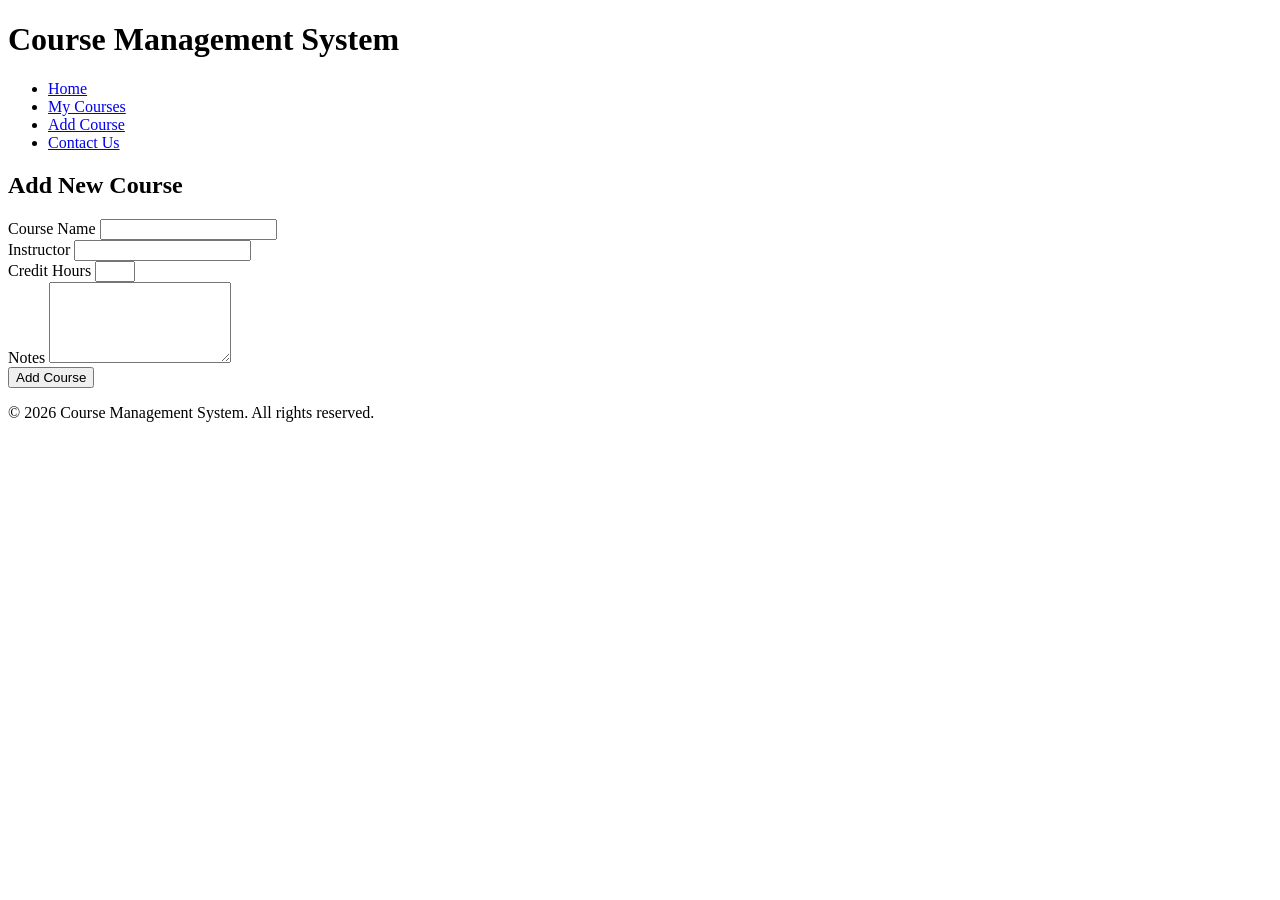
==== add-course.html @ 04e03711 "Add files via upload" ====
<!DOCTYPE html>
<html lang="en">
<head>
    <meta charset="UTF-8">
    <meta name="viewport" content="width=device-width, initial-scale=1.0">
    <title>Add Course - Course Management</title>
    <link rel="stylesheet" href="css/style.css">
</head>
<body>
    <header>
        <h1>Course Management System</h1>
    </header>
    
    <nav>
        <ul>
            <li><a href="home.html">Home</a></li>
            <li><a href="courses.html">My Courses</a></li>
            <li><a href="add-course.html">Add Course</a></li>
            <li><a href="contact.html">Contact Us</a></li>
        </ul>
    </nav>
    
    <main>
        <section>
            <h2>Add New Course</h2>
            <form action="#" method="post">
                <div class="form-group">
                    <label for="course-name">Course Name</label>
                    <input type="text" id="course-name" name="course-name" required>
                </div>
                
                <div class="form-group">
                    <label for="instructor">Instructor</label>
                    <input type="text" id="instructor" name="instructor" required>
                </div>
                
                <div class="form-group">
                    <label for="credit-hours">Credit Hours</label>
                    <input type="number" id="credit-hours" name="credit-hours" min="1" max="6" required>
                </div>
                
                <div class="form-group">
                    <label for="notes">Notes</label>
                    <textarea id="notes" name="notes" rows="5"></textarea>
                </div>
                
                <div class="form-group">
                    <input type="submit" value="Add Course">
                </div>
            </form>
        </section>
    </main>
    
    <footer>
        <p>&copy; 2026 Course Management System. All rights reserved.</p>
    </footer>
</body>
</html>
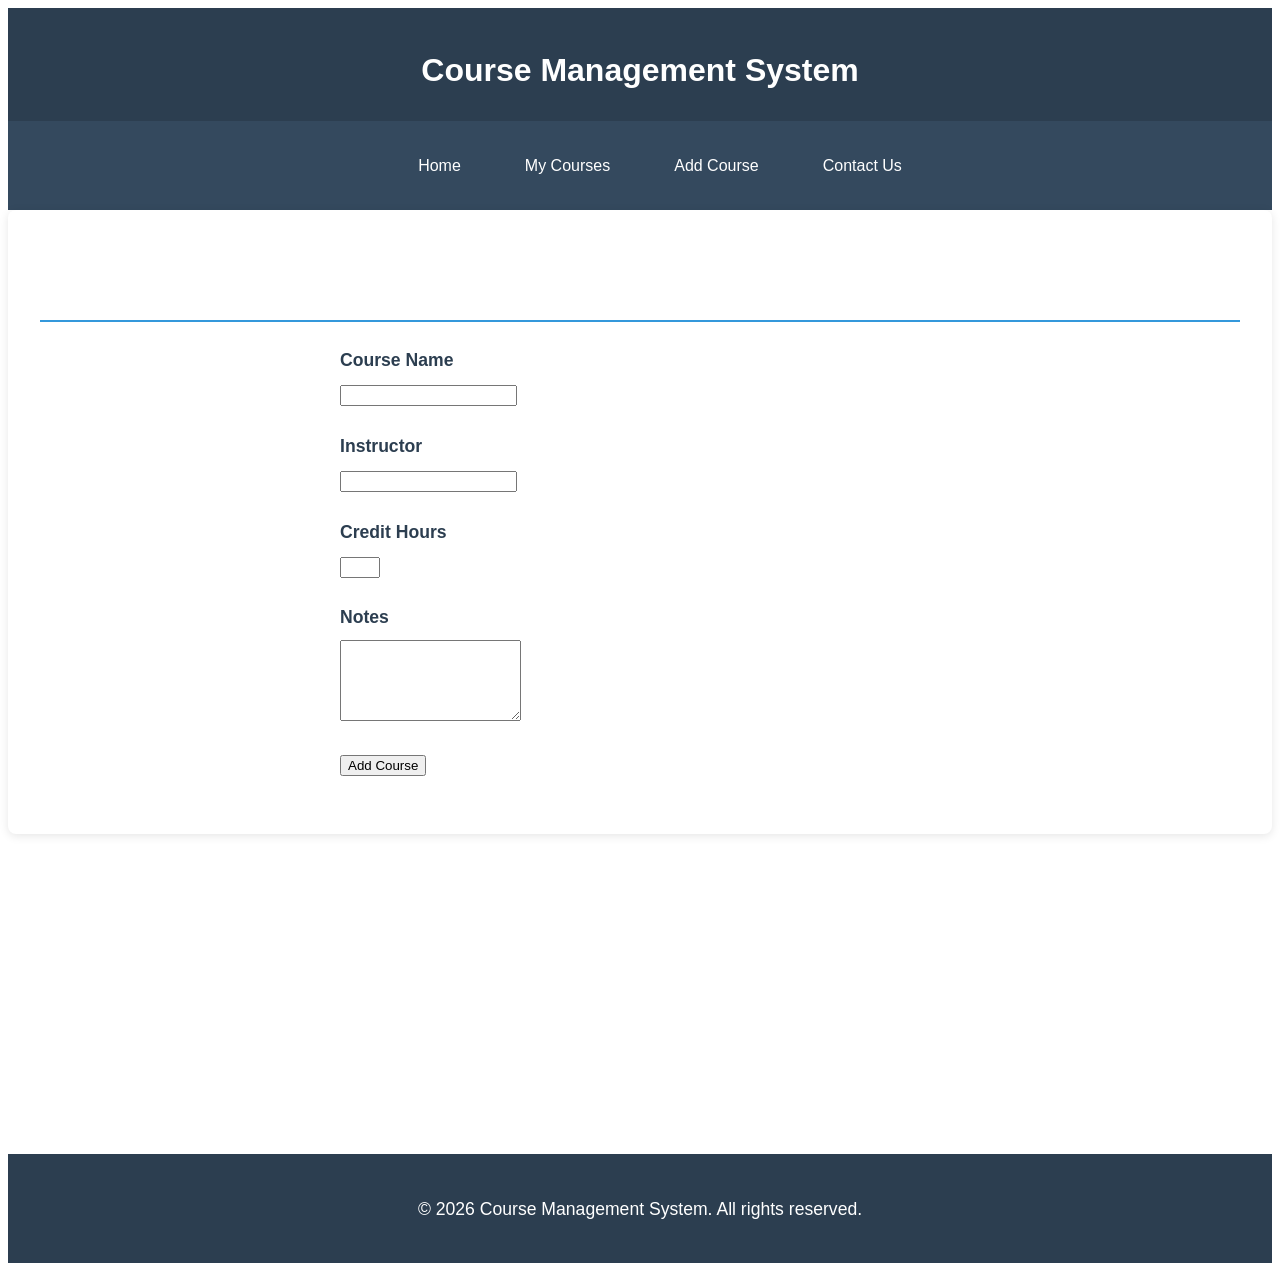
==== commit aeefd5f3: "Update add-course.html" ====
--- a/add-course.html
+++ b/add-course.html
@@ -4,7 +4,7 @@
     <meta charset="UTF-8">
     <meta name="viewport" content="width=device-width, initial-scale=1.0">
     <title>Add Course - Course Management</title>
-    <link rel="stylesheet" href="css/style.css">
+    <link rel="stylesheet" href="./style.css">
 </head>
 <body>
     <header>
--- a/style.css
+++ b/style.css
@@ -0,0 +1,190 @@
+
+
+body {
+    font-family: Arial, sans-serif;
+    line-height: 1.6;
+    color: #333;
+    background-image: url('/OIP.jfif');
+    background-size: cover;
+    background-position: center;
+    background-repeat: no-repeat;
+}
+
+header {
+    background: #2c3e50;
+    color: #fff;
+    padding: 1rem 0;
+    text-align: center;
+    box-shadow: 0 2px 5px ;
+}
+
+header h1 {
+    margin-bottom: 0.5rem;
+    font-size: 2rem;
+}
+
+nav {
+    background: #34495e;
+    padding: 0.5rem 0;
+    text-align: center;
+}
+
+nav ul {
+    list-style: none;
+    display: flex;
+    justify-content: center;
+    flex-wrap: wrap;
+}
+
+nav ul li {
+    margin: 0 1rem;
+}
+
+nav ul li a {
+    color: #fff;
+    text-decoration: none;
+    padding: 0.5rem 1rem;
+    border-radius: 4px;
+    display: block;
+}
+
+nav ul li a:hover {
+    background: #3498db;
+    transform: translateY(-2px);
+}
+
+section {
+    background: #fff;
+    padding: 2rem;
+    margin-bottom: 2rem;
+    border-radius: 8px;
+    box-shadow: 0 2px 10px rgba(0,0,0,0.1);
+    transition: box-shadow 0.3s ease;
+}
+
+section:hover {
+    box-shadow: 0 4px 15px rgba(0,0,0,0.15);
+}
+
+h2 {
+    color: white;
+    margin-bottom: 1.5rem;
+    font-size: 1.8rem;
+    border-bottom: 2px solid #3498db;
+    padding-bottom: 0.5rem;
+}
+
+h3 {
+    color: white;
+    margin: 1rem 0;
+}
+
+p {
+    color: white;
+    margin-bottom: 1rem;
+    font-size: 1.1rem;
+}
+
+table {
+    width: 100%;
+    border-collapse: collapse;
+    margin: 1.5rem 0;
+    background: #fff;
+    border-radius: 8px;
+    overflow: hidden;
+    box-shadow: 0 2px 8px rgba(0,0,0,0.1);
+}
+
+table th {
+    background: #2c3e50;
+    color: #fff;
+    padding: 1rem;
+    text-align: left;
+    font-weight: bold;
+}
+
+table td {
+    padding: 1rem;
+    border-bottom: 1px solid #ddd;
+}
+
+table tr:hover td {
+    background: #ecf0f1;
+}
+
+table tr:last-child td {
+    border-bottom: none;
+}
+
+form {
+    max-width: 600px;
+    margin: 0 auto;
+}
+
+.form-group {
+    margin-bottom: 1.5rem;
+}
+
+label {
+    display: block;
+    margin-bottom: 0.5rem;
+    font-weight: bold;
+    color: #2c3e50;
+    font-size: 1.1rem;
+}
+footer {
+    background: #2c3e50;
+    color: #fff;
+    text-align: center;
+    padding: 1.5rem 0;
+    margin-top: 20rem;
+}
+
+.hero {
+    text-align: center;
+    padding: 3rem 2rem;
+}
+
+.hero h2 {
+    border-bottom: none;
+    font-size: 2.5rem;
+    margin-bottom: 1rem;
+}
+
+.hero p {
+    font-size: 1.3rem;
+    margin-bottom: 2rem;
+}
+
+
+
+@media (max-width: 768px) {
+    header h1 {
+        font-size: 1.5rem;
+    }
+    
+    nav ul li {
+        margin: 0.3rem 0.5rem;
+    }
+    
+    main {
+        margin: 1rem auto;
+    }
+    
+    section {
+        padding: 1.5rem;
+    }
+    
+    table {
+        display: block;
+        overflow-x: auto;
+    }
+    
+    .hero h2 {
+        font-size: 1.8rem;
+    }
+    
+    .hero p {
+        font-size: 1.1rem;
+    }
+}
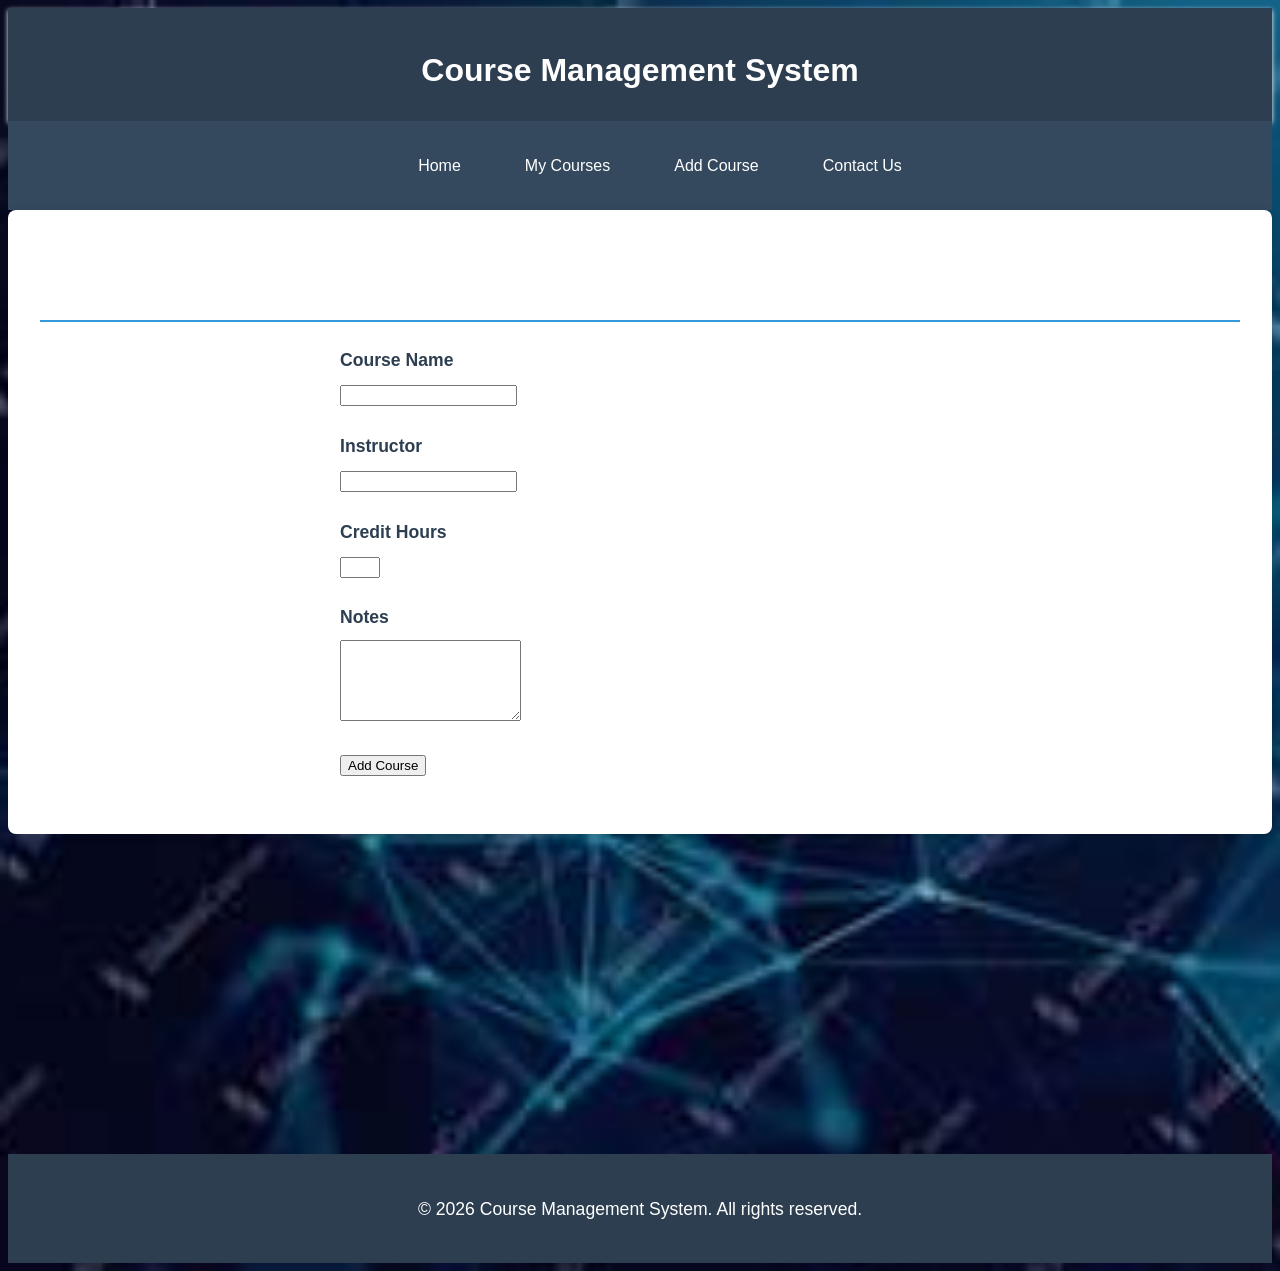
==== commit 3f457c6c: "Update add-course.html" ====
--- a/add-course.html
+++ b/add-course.html
@@ -13,7 +13,7 @@
     
     <nav>
         <ul>
-            <li><a href="home.html">Home</a></li>
+            <li><a href="index.html">Home</a></li>
             <li><a href="courses.html">My Courses</a></li>
             <li><a href="add-course.html">Add Course</a></li>
             <li><a href="contact.html">Contact Us</a></li>
--- a/style.css
+++ b/style.css
@@ -4,7 +4,7 @@
     font-family: Arial, sans-serif;
     line-height: 1.6;
     color: #333;
-    background-image: url('/OIP.jfif');
+    background-image: url('./OIP.jfif.jpeg');
     background-size: cover;
     background-position: center;
     background-repeat: no-repeat;
